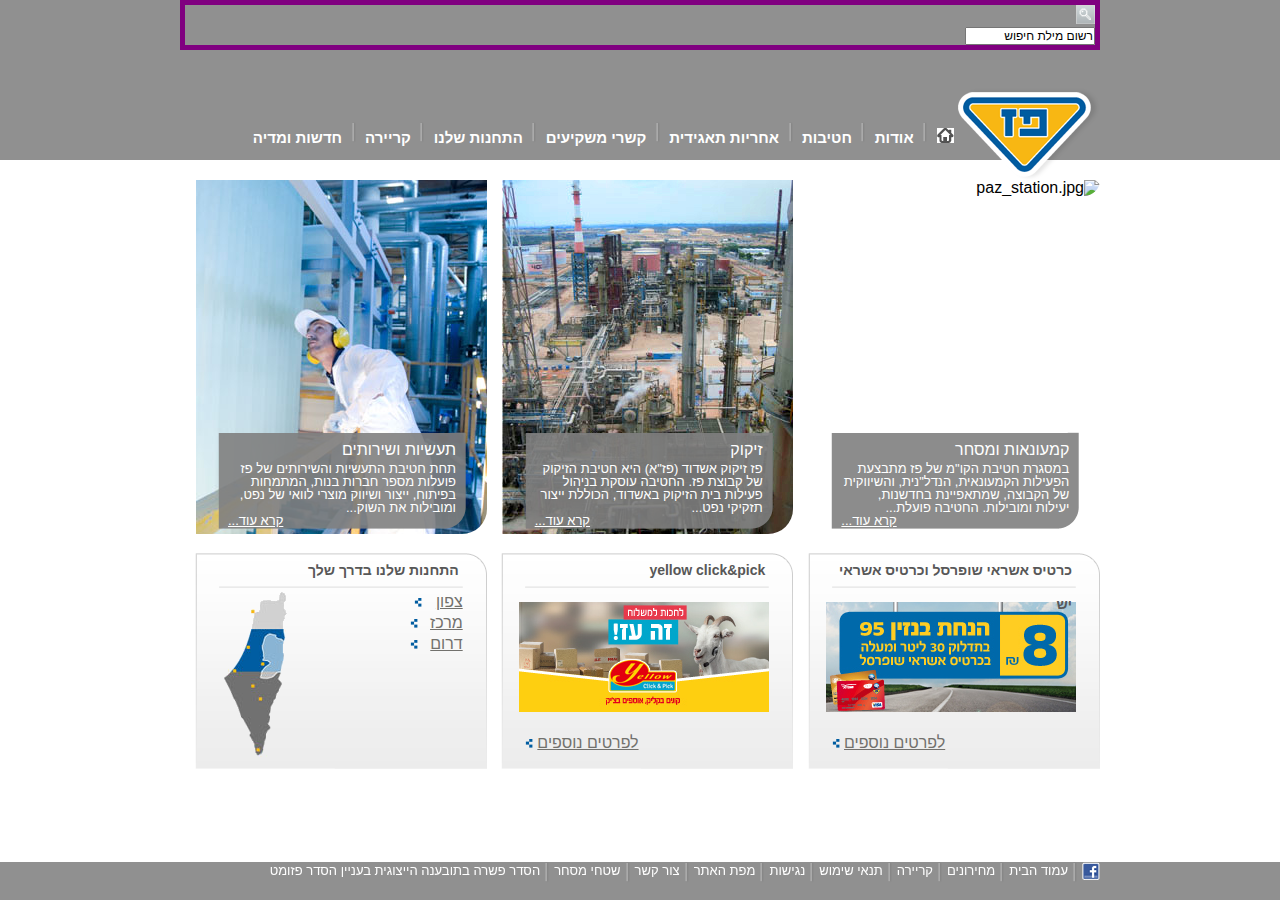
==== index.html @ d29012e9 "Adding images, positioning elements in contact-us" ====
<!DOCTYPE html>
<html lang="en">

<head>
    <meta charset="UTF-8">
    <meta name="viewport" content="width=device-width, initial-scale=1.0">
    <meta http-equiv="X-UA-Compatible" content="ie=edge">
    <meta name="author" content="Biyamin (Benny) Regev">
    <meta name="course" content="Web App Dev - July 2019">
    <title>פרוייקט אמצע - עמוד הבית</title>
    <!-- Web CSS/Fonts Links -->
    <!-- local CSS files -->
    <link rel="stylesheet" href="css/style.css">
    <script src="js/script.js"></script>
</head>

<body>
    <header>
        <div class="container header-container">
            <div id="div-header-search">
                <a class="search-button" href="javascript:void(0)"><img src="images/search_button.png"></a>
                <div class="div-search-input">
                    <input type="text" id="header_search_inputText" name="header.search.searchInput"
                        value="רשום מילת חיפוש" onFocus="this.value=''" onBlur="this.value='רשום מילת חיפוש'">
                </div>
            </div>
            <!-- <a class="company-logo" href="images/paz_logo.png"><img src="images/paz_logo.png" alt="Company Logo"></a> -->
            <nav class="nav-menu">
                <ul class="dropdown">
                    <li><a class="company-logo" href="javascript:void(0)"><img src="images/paz_logo.png"
                                alt="Company Logo"></a></li>
                    <li><a class="home-page memu_item" href="javascript:void(0)"><img src="images/menu_home1.png"
                                alt="&#8962;"></a></li>
                    <li class="horizontal-menu-seperator"><img src="images/menu_sep.png" alt=" | "></li>
                    <li><a href="javascript:void(0)">אודות</a>
                        <ul class="dropdown-content">
                            <li>
                                <a class="memu_item" href="javascript:void(0)">
                                    <span>אודות</span>
                                </a>
                            </li>
                            <li class="vertical-menu-seperator"><img src="images/menu_dropdown_sep.png" alt="-------">
                            </li>
                            <li>
                                <a class="memu_item" href="javascript:void(0)">
                                    <span>היסטוריה</span>
                                </a>
                            </li>
                            <li class="vertical-menu-seperator"><img src="images/menu_dropdown_sep.png" alt="-------">
                            </li>
                            <li>
                                <a class="memu_item" href="javascript:void(0)">
                                    <span>חזון וערכים</span>
                                </a>
                            </li>
                            <li class="vertical-menu-seperator"><img src="images/menu_dropdown_sep.png" alt="-------">
                            </li>
                            <li>
                                <a class="memu_item" href="javascript:void(0)">
                                    <span>מבנה הקבוצה</span>
                                </a>
                            </li>
                            <li class="vertical-menu-seperator"><img src="images/menu_dropdown_sep.png" alt="-------">
                            </li>
                            <li>
                                <a class="memu_item" href="javascript:void(0)">
                                    <span>חברי הדירקטוריון</span>
                                </a>
                            </li>
                            <li class="vertical-menu-seperator"><img src="images/menu_dropdown_sep.png" alt="-------">
                            </li>
                            <li>
                                <a class="memu_item" href="javascript:void(0)">
                                    <span>הנהלת הקבוצה</span>
                                </a>
                            </li>
                            <li class="vertical-menu-seperator"><img src="images/menu_dropdown_sep.png" alt="-------">
                            </li>
                            <li>
                                <a class="memu_item" href="javascript:void(0)">
                                    <span>פרטים והוקרה</span>
                                </a>
                            </li>
                        </ul>
                    </li>
                    <li class="horizontal-menu-seperator"><img src="images/menu_sep.png" alt=" | "></li>
                    <li><a class="memu_item" href="javascript:void(0)">חטיבות</a>
                        <ul class="dropdown-content">
                            <li><a class="memu_item" href="javascript:void(0)"><span>חטיבות</span></a></li>
                            <li class="vertical-menu-seperator"><img src="images/menu_dropdown_sep.png" alt="-------">
                            </li>
                            <li><a class="memu_item" href="javascript:void(0)"><span>קמעונאות ומסחר</span></a></li>
                            <li class="vertical-menu-seperator"><img src="images/menu_dropdown_sep.png" alt="-------">
                            </li>
                            <li><a class="memu_item" href="javascript:void(0)"><span>תעשיות ושירותים</span></a></li>
                            <li class="vertical-menu-seperator"><img src="images/menu_dropdown_sep.png" alt="-------">
                            </li>
                            <li><a class="memu_item" href="javascript:void(0)"><span>זיקוק</span></a></li>
                        </ul>
                    </li>
                    <li class="horizontal-menu-seperator"><img src="images/menu_sep.png" alt=" | "></li>
                    <li><a class="memu_item" href="javascript:void(0)">אחריות תאגידית</a>
                        <ul class="dropdown-content">
                            <li><a class="memu_item" href="javascript:void(0)">אחריות תאגידית</a></li>
                            <li class="vertical-menu-seperator"><img src="images/menu_dropdown_sep.png" alt="-------">
                            </li>
                            <li><a class="memu_item" href="javascript:void(0)">הקוד האתי</a></li>
                            <li class="vertical-menu-seperator"><img src="images/menu_dropdown_sep.png" alt="-------">
                            </li>
                            <li><a class="memu_item" href="javascript:void(0)">מעורבות חברתית</a></li>
                            <li class="vertical-menu-seperator"><img src="images/menu_dropdown_sep.png" alt="-------">
                            </li>
                            <li><a class="memu_item" href="javascript:void(0)">נגישות</a></li>
                            <li class="vertical-menu-seperator"><img src="images/menu_dropdown_sep.png" alt="-------">
                            </li>
                            <li><a class="memu_item" href="javascript:void(0)">איכות הסביבה ובטיחות</a></li>
                            <li class="vertical-menu-seperator"><img src="images/menu_dropdown_sep.png" alt="-------">
                            </li>
                            <li><a class="memu_item" href="javascript:void(0)">דירוג מעלה</a></li>
                        </ul>
                    </li>
                    <li class="horizontal-menu-seperator"><img src="images/menu_sep.png" alt=" | "></li>
                    <li><a class="memu_item" href="javascript:void(0)">קשרי משקיעים</a>
                        <ul class="dropdown-content">
                            <li><a class="memu_item" href="javascript:void(0)">פרופיל החברה</a></li>
                            <li class="vertical-menu-seperator"><img src="images/menu_dropdown_sep.png" alt="-------">
                            </li>
                            <li><a class="memu_item" href="javascript:void(0)">דו"חות כספיים</a></li>
                            <li class="vertical-menu-seperator"><img src="images/menu_dropdown_sep.png" alt="-------">
                            </li>
                            <li><a class="memu_item" href="javascript:void(0)">כלים למשקיע</a></li>
                            <li class="vertical-menu-seperator"><img src="images/menu_dropdown_sep.png" alt="-------">
                            </li>
                            <li><a class="memu_item" href="javascript:void(0)">נתוני מניה</a></li>
                            <li class="vertical-menu-seperator"><img src="images/menu_dropdown_sep.png" alt="-------">
                            </li>
                            <li><a class="memu_item" ref="javascript:void(0)">אסיפות כלליות</a></li>
                        </ul>
                    </li>
                    <li class="horizontal-menu-seperator"><img src="images/menu_sep.png" alt=" | "></li>
                    <li><a class="memu_item" href="javascript:void(0)">התחנות שלנו</a>
                        <ul class="dropdown-content">
                            <li><a class="memu_item" href="javascript:void(0)">התחנות שלנו</a></li>
                            <li class="vertical-menu-seperator"><img src="images/menu_dropdown_sep.png" alt="-------">
                            </li>
                            <li><a class="memu_item" href="javascript:void(0)">נגישות מתחומי פז</a></li>
                            <li class="vertical-menu-seperator"><img src="images/menu_dropdown_sep.png" alt="-------">
                            </li>
                            <li><a class="memu_item" href="javascript:void(0)">רשימת תחנות</a></li>
                            <li class="vertical-menu-seperator"><img src="images/menu_dropdown_sep.png" alt="-------">
                            </li>
                            <li><a class="memu_item" href="javascript:void(0)">מועדונים</a></li>
                        </ul>
                    </li>
                    <li class="horizontal-menu-seperator"><img src="images/menu_sep.png" alt=" | "></li>
                    <li><a class="memu_item" href="javascript:void(0)">קריירה</a>
                        <ul class="dropdown-content">
                            <li><a class="memu_item" href="javascript:void(0)">לעבוד בפז</a></li>
                            <li class="vertical-menu-seperator"><img src="images/menu_dropdown_sep.png" alt="-------">
                            </li>
                            <li><a class="memu_item" href="javascript:void(0)">ניהול תחנת פז</a></li>
                            <li class="vertical-menu-seperator"><img src="images/menu_dropdown_sep.png" alt="-------">
                            </li>
                            <li><a class="memu_item" href="javascript:void(0)">קריירה</a></li>
                        </ul>
                    </li>
                    <li class="horizontal-menu-seperator"><img src="images/menu_sep.png" alt=" | "></li>
                    <li><a class="memu_item" href="javascript:void(0)">חדשות ומדיה</a>
                        <ul class="dropdown-content">
                            <li><a class="memu_item" href="javascript:void(0)">פרסומות</a></li>
                            <li class="vertical-menu-seperator"><img src="images/menu_dropdown_sep.png" alt="-------">
                            </li>
                            <li><a class="memu_item" href="javascript:void(0)">הודעות לעיתונות</a></li>
                        </ul>
                    </li>
                </ul>
            </nav>
        </div>
    </header>
    <main>
        <div class="container main-container">
            <!-- hp -->
            <div class="flex-row-tabs flex-container">
                <!-- tabs fc -->
                <div class="flex-column-tab">
                    <!-- tab -->
                    <img class="bg rounded-bottom-right-corner" src="images/paz_station.jpg" alt="paz_station.jpg">
                    <div class="tab-text">
                        <h3>קמעונאות ומסחר</h3>
                        <p class="tab-text-p">
                            במסגרת חטיבת הקו"מ של פז מתבצעת הפעילות הקמעונאית,
                            הנדל"נית, והשיווקית של הקבוצה, שמתאפיינת בחדשנות,
                            יעילות ומובילות. החטיבה פועלת...
                        </p>
                        <a class="read-more white-text-color" href="" target="_blank"><span>קרא עוד...</span></a>
                    </div>
                </div>
                <div class="flex-column-tab">
                    <img class="bg rounded-bottom-right-corner" src="images/paz_refinary.jpg" alt="paz_refinary.jpg">
                    <div class="tab-text">
                        <h3>זיקוק</h3>
                        <p class="tab-text-p">
                            פז זיקוק אשדוד (פז"א) היא חטיבת הזיקוק
                            של קבוצת פז. החטיבה עוסקת בניהול פעילות
                            בית הזיקוק באשדוד, הכוללת ייצור תזקיקי
                            נפט...
                        </p>
                        <a class="read-more white-text-color" href="" target="_blank"><span>קרא עוד...</span></a>
                    </div>
                </div>
                <div class="flex-column-tab">
                    <img class="bg rounded-bottom-right-corner" src="images/paz_industry.jpg" alt="paz_industry.jpg">
                    <div class="tab-text">
                        <h3>תעשיות ושירותים</h3>
                        <p class="tab-text-p">
                            תחת חטיבת התעשיות והשירותים של פז
                            פועלות מספר חברות בנות, המתמחות
                            בפיתוח, ייצור ושיווק מוצרי לוואי של נפט,
                            ומובילות את השוק...
                        </p>
                        <a class="read-more white-text-color" href="" target="_blank"><span>קרא עוד...</span></a>
                    </div>
                </div>
            </div>
            <div class="flex-row-cubes flex-container">
                <!-- tabs fc -->
                <div class="cube cube1 flex-column">
                    <h3>כרטיס אשראי שופרסל וכרטיס אשראי יש</h3>
                    <img src="images/cube_credit_cards.jpg" alt="כרטיס אשראי שופרסל וכרטיס אשראי יש">
                    <div class="cube1-div">
                        <!-- <a href="javascript:void(0)" id="cube1-a" class="readMore yellow" target="_blank"> -->
                        <a href="javascript:void(0)" id="cube1-a" class="readMore blue" target="_blank">
                            <!-- <img class="cube1-read-more-img" src="images/read_more_blue.png" alt="read more"> -->
                            <span>לפרטים נוספים</span>
                        </a>
                    </div>
                </div>
                <div class="cube cube2 flex-column">
                    <div>
                        <span id="banner1" class="iBennerContent">
                            <h3>yellow click&amp;pick</h3>
                            <img id="change-pictures" src="images/cube_change_1_goat.jpg" alt="Yellow Click&Pick">
                            <input type="hidden" banner-link="https://clickandpick.yellow.co.il/" class="hdnBannerLink">
                        </span>
                        <div class="cube2-div">
                            <a href="javascript:void(0)" id="cube2-a" class="readMore blue" target="_blank">
                                <span>לפרטים נוספים</span>
                            </a>
                        </div>
                    </div>
                </div>
                <div class="cube cube3">
                    <h3>התחנות שלנו בדרך שלך</h3>
                    <div class="fc">
                        <!-- small Flex-Container -->
                        <div class='cube3-div-texts style="width:50%;"'>
                            <p class="geoArea">
                                <!-- <a class="readMore geo-area blue" href="javascript:void(0)" target="_self"> -->
                                <a class="readMore geo-area" href="javascript:void(0)" target="_self">
                                    <span>צפון </span>
                                </a>
                                <img class="geoArea" src="images/read_more_blue.png" alt="blue">
                            </p>
                            <p class="geoArea">
                                <!-- <a class="readMore geo-area blue" href="javascript:void(0)" target="_self"> -->
                                <a class="readMore geo-area" href="javascript:void(0)" target="_self">
                                    <span>מרכז</span>
                                </a>
                                <img class="geoArea" src="images/read_more_blue.png" alt="blue">
                            </p>
                            <p class="geoArea">
                                <!-- <a class="readMore geo-area blue" href="javascript:void(0)" target="_self"> -->
                                <a class="readMore geo-area" href="javascript:void(0)" target="_self">
                                    <span>דרום </span>
                                </a>
                                <img class="geoArea" src="images/read_more_blue.png" alt="blue">
                            </p>
                        </div>
                        <img class="cube3-img" src="images/map-transparent.png" alt="התחנות שלנו בדרך שלך">
                    </div>

                </div>
            </div>
        </div>
    </main>

    <footer>
        <div class="container">
            <nav class="nav-menu">
                <ul>
                    <li><a class="facebook" href="javascript:void(0)"><img src="images/fb_icon.png" alt="F"></a></li>
                    <li class="horizontal-menu-seperator"><img src="images/menu_sep.png" alt=" | "></li>
                    <li><a href="javascript:void(0)">עמוד הבית</a></li>
                    <li class="horizontal-menu-seperator"><img src="images/menu_sep.png" alt=" | "></li>
                    <li><a href="javascript:void(0)">מחירונים</a></li>
                    <li class="horizontal-menu-seperator"><img src="images/menu_sep.png" alt=" | "></li>
                    <li><a href="javascript:void(0)">קריירה</a></li>
                    <li class="horizontal-menu-seperator"><img src="images/menu_sep.png" alt=" | "></li>
                    <li><a href="javascript:void(0)">תנאי שימוש</a></li>
                    <li class="horizontal-menu-seperator"><img src="images/menu_sep.png" alt=" | "></li>
                    <li><a href="javascript:void(0)">נגישות</a></li>
                    <li class="horizontal-menu-seperator"><img src="images/menu_sep.png" alt=" | "></li>
                    <li><a href="javascript:void(0)">מפת האתר</a></li>
                    <li class="horizontal-menu-seperator"><img src="images/menu_sep.png" alt=" | "></li>
                    <li><a href="contact_us.html">צור קשר</a></li>
                    <li class="horizontal-menu-seperator"><img src="images/menu_sep.png" alt=" | "></li>
                    <li><a href="javascript:void(0)">שטחי מסחר</a></li>
                    <li class="horizontal-menu-seperator"><img src="images/menu_sep.png" alt=" | "></li>
                    <li><a href="javascript:void(0)">הסדר פשרה בתובענה הייצוגית בעניין הסדר פזומט</a></li>
                </ul>
            </nav>
        </div>
    </footer>
</body>

</html>
---- css/style.css ----
/**************/
/*** Global ***/
/**************/

* {
    padding: 0;
    margin: 0;
}

a {
    text-decoration: none;
    color: #fff;
}

a.c-black {
    text-decoration: none;
    color: #0000ee;     /* rgb (0,0,238) */
}

a:hover {
    text-decoration: underline;
    color: #005CA0 !important;
}

a:focus {
    outline: thin dotted silver;
}

a:active {
    border-width: 1px;
    border-style: dotted;
}

a span {
    cursor: pointer;
}

a.read-more {
    font-size: 13px;
    text-decoration: underline;
    float: left;
}

a.readMore span {
    padding-left: 12px;
}

body {
    direction: rtl;
    text-align: right;
    font-family: "Arial (Hebrew)", Arial, sans-serif;
    line-height: 1;
}

h1 {
    font-size: 15px;
    font-weight: bold;
    border-bottom: 1px solid #cbcbcb;
    margin-bottom: 12px;
    padding-bottom: 4px;
}

h1, h2, h3, h4, h5, h6 {
    font-weight: normal;
    font-size: 100%;
}

img { 
    border: 0; 
}

input, textarea, select {
    font-family: Arial, Arial, Helvetica, sans-serif;
    font-size: 12px;
}

ol, ul, li { 
    list-style: none; 
}

.fLeft {
    float: left;
}

/*** End Global ***/

.white-text-color {
    color: white;
}

.yellow {
    background: url("../images/read_more_yellow.png") no-repeat left center;
}

.blue {
    /* background: bg-color bg-image position/bg-size bg-repeat bg-origin bg-clip bg-attachment initial|inherit */
    background: url("../images/read_more_blue.png") no-repeat left center;
}

.tab-text {
    width: 228px;
    height: 77px;
    overflow: hidden;
    padding: 10px;
    position: absolute;
    left: 38px;
    bottom: 6px;
    color: white; /* .white-text-color */
    background: url("../images/paz_tab_text_bg.png") no-repeat 0 0;
}

.tab-margins {
    margin: 0 10px;
}

.flex-container {
    display: flex;
    position: relative;
    top: 20px;
    right: 0;
    /* border: 1px solid blue; */
}

.fc {
    display: flex;
    position: relative;
    right: 0;
    top: -13px;
    /* border: 1px solid blue; */
}

/* html .flex-container, html .float-container {
    height: 1%;
} */

.flex-container, .float-container  {
    display: block;
}

/* clearfix */
.flex-container:after, .float-container:after {
    content: "";
    display: block;
    height: 0;
    clear: both;
    visibility: hidden;
}

.flex-row-tabs, .flex-row-cubes {
    display: flex;
    flex-direction: row;
    justify-content: space-between;
    width: 100%;
}

.flex-row-cubes {
    height: 200px;
}

.flex-column-tab {
    position: relative;
    z-index: 10;
    width: 293px;
    height: 355px;
    float: right;
    flex-grow: 1;
    /* display: flex; */
    /* flex: 1; */
    /* margin: 0px 1px; */
    /* border: 1px solid blue; */
}

.rounded-bottom-right-corner {
    /* border-radius: top-left top-right bottom-right bottom-left; */
    border-radius: 0px 0px 25px 0px;
}

.tab-text-p {
    font-size: 13px;
    margin-top: 4px;
}

.main-container .flex-row-cubes {
    margin-top: 18px;
    color: #575757;
}

/* #hp .cube ==> mine: column-cube*/
.column-cube {
    position: relative;
    float: right;
    width: 244px;
    height: 216px;
    padding: 0 24px;
    color: #575757;
    background: url("../images/small_cube_bg.png") no-repeat 0 0;
}

.main-container .cube2 img {
    width: 250px;
    height: 110px;
}

.cube3 {
    position: relative;
}

.cube3-img {
    position: absolute;
    left: 0;
    display: block;
}

.cube3-div-texts {
    display: block;
    position: absolute;
    width: 20%;
    right: 0;
}

p.geoArea {
    display: flex;
    justify-content: space-between;
    align-items: center;
    margin: 5px 0;
}

a.geo-area {
    display: block;
    text-align: right;
}

img.geoArea {
    height: 100%;
}

.cube {
    position: relative;
    width: 244px;
    height: 250px;
    float: right;
    padding: 0 24px;
    background: url("../images/small_cube_bg.png") no-repeat 0 0;
    /* background: url("../images/cube_bg.png") no-repeat 0 0; */
}

.cube h3 {
    position: relative;
    height: 34px;
    right: 4px;
    line-height: 34px;
    font-size: 14px;
    font-weight: bold;
    margin-bottom: 15px;
}

.cube1-div, .cube2-div {
    margin-top: 20px;
}

/* .cube a.readMore {
    float: left;
    color: #72716d;
} */

.cube a.readMore {
    float: left;
    text-decoration: underline;
    color: #72716d;
}

header {
    color: #fff;
    background-color: #909090;
    width: 100%;
    height: 160px;
}

.container {
    position: relative;
    width: 920px;
    margin: 0 auto;
}

.header-container {
    height: 160px;
}

.main-container {
    width: 920px;
    margin: 0px auto;
}

#div-header-search {
    /* position: absolute; */
    position: relative;
    /* top: 20px; */
    /* left: 160px; */
    border: 5px solid purple;
}

#div-header-search > .div-search-input > input[type="text"] {
    /* position: absolute; */
    position: relative;
    display: inline-block;
    /* right: 4px; */
    width: 126px;
}

/* #div-header-search > a.search-button */
.search-button {
    /* position: absolute; */
    position: relative;
    display: inline-block;
    /* right: 132px; */
    width: 19px;
    height: 19px;
}

.company-logo {
    position: relative;
    top: 38px;
    right: 0px;
    width: 142px;
    height: 93px;
}

.nav-menu {
    position: relative;
    width: 100%;
    height: 105px;
}

.nav-menu > .dropdown {
    list-style: none;
    position: relative;
    height: 100px;
    /* margin: 0 143px 0 0; */
}

.nav-menu .dropdown li {
    display: inline-block;
    color: #fff;
}

.nav-menu ul .memu_item:hover {
    background-color: #bcbcbc;
}

.nav-menu ul li:hover ul {
    display: block;
    background-color: #909090;
    margin: 0;
}

.nav-menu > ul > li > a {
    font-size: 15px;
    color: #fff;
    font-weight: bold;
}

.nav-menu > ul > li > ul {
    list-style: none;
    position: absolute;
}

.nav-menu ul li ul li a span {
    display: block;
    width: 100%;
}

.nav-menu ul li ul li:hover a {
    white-space: nowrap;
}

/* .nav-menu ul li ul li:hover { */
.nav-menu ul li ul li:hover a span {
    background-color: #bcbcbc;
}

.horizontal-menu-seperator {
    width: 4px;
    height: 21px;
    text-align: center;
    display: inline-block;
    /* margin: 0 16px; */
    margin: 0 5px;
}

.vertical-menu-seperator {
    width: 100%;
    *display: inline;
    zoom: 1;
    padding: 0;
    margin: 0;
    height: 1px;
    background: url("../images/menu_dropdown_sep.png");
    background-repeat: 0 0;
}

.dropdown-content {
    display: none;
    position: absolute;
    width: 110px;
    padding: 0;
    box-shadow: -4px 4px 0px 4px rgba(0, 0, 0, 0.2);
}

main {
    background-color: white;
}

footer {
    background-color: #909090;
    width: 100%;
    height: 38px;
    position: fixed;
    z-index: 999999;
    bottom: 0;
    right: 0;
}

footer>.container>.nav-menu>ul {
    right: 0px;
    top: 10px;
}

footer>.container>.nav-menu>ul>li {
    /* display: inline-block; */
    float: right;
}

footer > .container > .nav-menu > ul > li > a {
    font-size: 13px;
    font-weight: 400;
    color: #fff;
}

footer > .container > .nav-menu > ul > li > a.facebook {
    display: block;
    position: relative;
    width: 18px;
    height: 18px;
}

/*** contact_us.html specific ***/
.contactus-fc {
    display: block;
}

.layout1 {
    padding-top: 32px;
}

.layout1 .content {
    float: right;
    margin-left: 24px;
    color: #72716d;
    font-size: 12px;
    width: 440px;
}

.layout1 .sideCubes { 
    float: right; 
    width: 292px; 
    margin-top: 10px; 
}

.layout1 .sideCubes .cubeseparator { 
    height: 10px;
}

#sideMenu {
    float: right;
    width: 122px;
    margin-left: 22px;
}

#sideMenu ul {
    border-top: 1px solid #dedede;
}

#sideMenu ul li {
    display: block;
    width: 122px;
    min-height: 36px;
}

#sideMenu ul li a {
    display: block;
    width: 110px;
    height: 36px;
    overflow: hidden;
    padding-right: 12px;
    font-size: 13px;
    margin-bottom: 4px;
    color: #5c5c5c;
    line-height: 32px;
    /* background: url("../images/side_menu.png") no-repeat 0 0; */
    background-color: #d6d6d6;
}

#sideMenu ul li a:hover, #sideMenu ul li a:active, #sideMenu ul li a:focus { 
    color: #005CA0; 
}

#sideMenu ul li a:hover, #sideMenu ul li a.selected {
    background-position: -122px 0;
}

#breadcrumbs {
    font-size: 12px;
    color: #5c5c5c;
    margin-bottom: 25px;
}

#breadcrumbs a {
    color: #5c5c5c;
}

#contactFormWrapper {
    border-style: solid solid none solid;
    border-width: 1px;
    border-color: #CCCCCC;
    width: 347px;
    height: 360px;
    min-height: 332px;
    padding: 10px 18px;
    background-color: #ffffff;
    /* W:383px H:356px */
    background: url("../images/contact_form_bg.png") no-repeat 0 0;
    border-top-right-radius: 20px;
}

#contactFormWrapper > .form h2 { 
    color: #005ca0; 
    font-weight: bold; 
    font-size: 15px; 
}

/* #contactFormWrapper .caption, .instructions {  */
#contactFormWrapper .caption, #contactFormWrapper .instructions {
    display: block; 
    color: #6d6d6d; 
    font-size: 13px; 
    font-weight: bold; 
    line-height: 1.2; 
    margin: 5px 0; 
}


#contactFormWrapper .fields { 
    width: 247px; 
    margin: 10px auto 0; 
}

#contactFormWrapper .fields div.line { 
    margin-bottom: 5px; 
}

#contactFormWrapper .fields label { 
    color: #6d6d6d; 
    display: inline-block; 
    width: 75px; 
    text-align: right; 
}

#contactFormWrapper .fields input[type="text"], 
#contactFormWrapper .fields input[type="email"] { 
    width: 160px; 
    padding: 3px; 
    border: 1px solid #808992; /* rgb(128, 137, 146) */
}

#contactFormWrapper .fields textarea {
    width: 235px; 
    height: 100px;
    padding: 3px;
    color: #6d6d6d;
    border: 1px solid #808992;
}

#contactFormWrapper .fields textarea.required, 
#contactFormWrapper .fields input[type="text"].required, 
#contactFormWrapper .fields input[type="email"].required { 
    border: 2px solid #FF0000; 
}

#contactFormWrapper .fields textarea { 
    float: right; 
    color: #6d6d6d; 
    width: 235px; 
    height: 100px; 
    padding: 3px; 
    border: 1px solid #808992; 
}

#contactFormWrapper .fields textarea.required { 
    border: 2px solid #FF0000; 
}

#contactFormWrapper .fields .button {
    position: relative; 
    width: 20%;
    padding: 2px;
    margin: 4px 0; 
    color: #fff;
    background: url("../images/button_blue.png") repeat-x 0 0;
}

#contactFormWrapper .fields .button:hover {
    color: #3c3c3c;
    background-color: yellow;
    background: url("../images/button_yellow.png") repeat-x 0 0;
}

#contactFormWrapper .fields a.button.nomargins { 
    top: 0; 
}

.sideCubes .cube { 
    width: 248px; 
    height: 142px;
    padding: 0px 22px 15px; 
    margin: 30px 0;
    background: url("../images/small_cube_bg.png") no-repeat 0 0; 
}

.cube h3.header { 
    font-size: 15px; 
    font-weight: bold; 
    color: #005ca0; 
    margin-bottom: 10px; 
}

.cube .content { 
    font-size: 13px; 
    color: #6d6d6d; 
    width: 248px; 
}

.textCube a.readMore { 
    display: inline-block; 
    *display: inline; 
    zoom: 1; 
    margin-top: 5px; 
    color: #72716D; 
}

.textCube a.readMore:hover { 
    color: #005ca0; 
}

.a-paz-info {
    color: #6d6d6d;
}
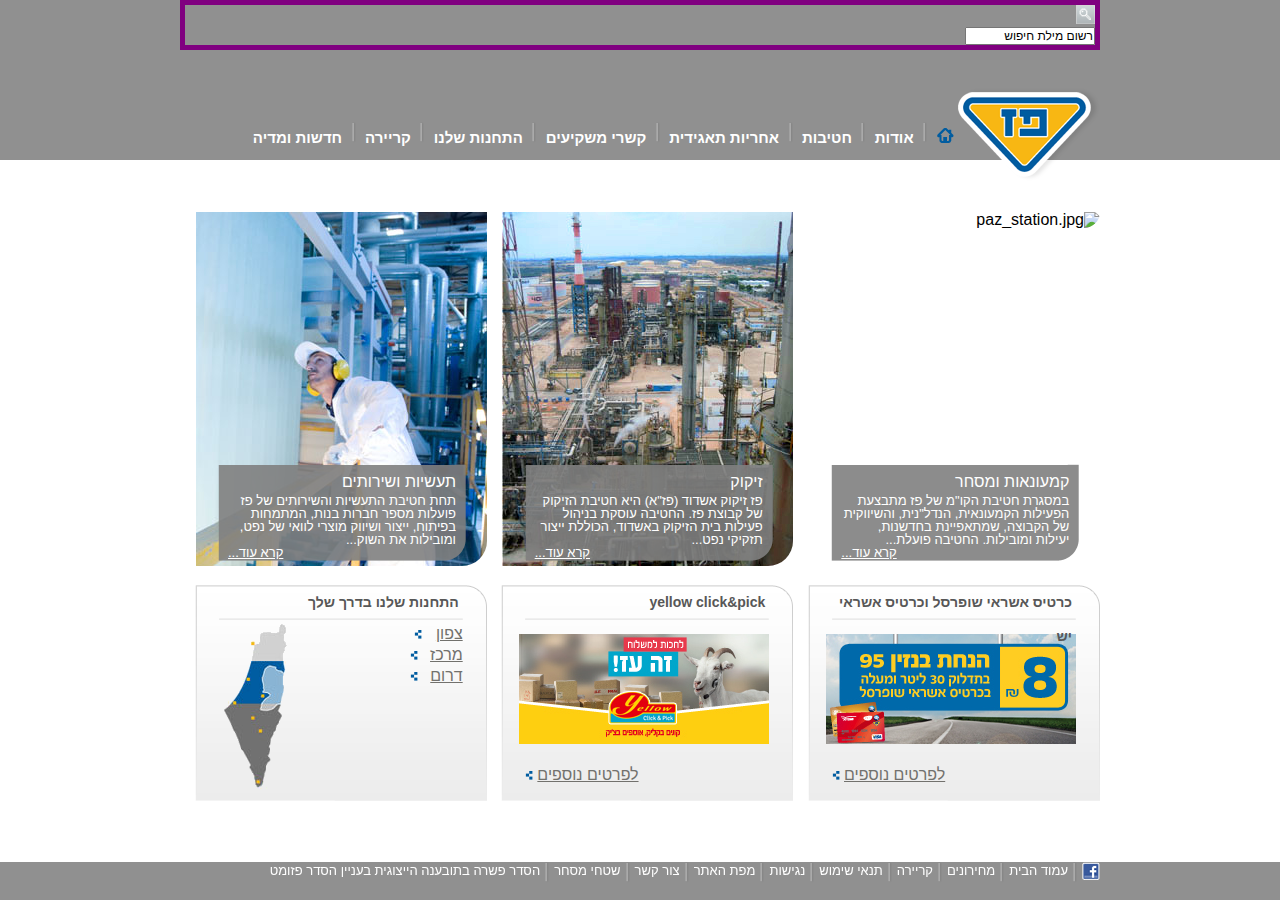
==== commit 7dc5c941: "Wrapping up contact_us.html" ====
--- a/index.html
+++ b/index.html
@@ -29,7 +29,7 @@
                 <ul class="dropdown">
                     <li><a class="company-logo" href="javascript:void(0)"><img src="images/paz_logo.png"
                                 alt="Company Logo"></a></li>
-                    <li><a class="home-page memu_item" href="javascript:void(0)"><img src="images/menu_home1.png"
+                    <li><a class="home-page memu_item" href="javascript:void(0)"><img src="images/menu_home_blue.png"
                                 alt="&#8962;"></a></li>
                     <li class="horizontal-menu-seperator"><img src="images/menu_sep.png" alt=" | "></li>
                     <li><a href="javascript:void(0)">אודות</a>
--- a/css/style.css
+++ b/css/style.css
@@ -129,10 +129,6 @@
     /* border: 1px solid blue; */
 }
 
-/* html .flex-container, html .float-container {
-    height: 1%;
-} */
-
 .flex-container, .float-container  {
     display: block;
 }
@@ -444,15 +440,76 @@
 }
 
 /*** contact_us.html specific ***/
+.cu-container {
+    display: block;
+
+}
+
+/* cu = Contact Us HTML file */
+.cu-flex-container {
+    display: flex;
+    flex-direction: row;
+    position: relative;
+    top: 20px;
+    right: 0;
+    /* border: 1px solid blue; */
+}
+
+.display-block {
+    display: block;
+}
+
+.position-relative {
+    position: relative;
+}
+
+#selected-menu-item {
+    background: url("../images/side_menu.png");
+}
+
+#div-breadcrumbs-form {
+    display: flex;
+    flex-direction: column;
+    justify-content: space-between;
+    position: relative;
+    top: 0px;
+    margin-bottom: 30px;
+}
+
+#breadcrumbs {
+    display: block;
+}
+
+.contactUs-title {
+    margin-top: 15px;
+    margin-bottom: 0px;
+    padding-bottom: 2px;
+}
+
+.h1-title {
+    font-size: 15px;
+}
+
+.div-form {
+    display: flex;
+    position: relative;
+    top: 10px;
+    right: 0;
+}
+
 .contactus-fc {
     display: block;
 }
 
-.layout1 {
+/* <main> <div class="main-container"> */
+.main-container {
+    width: 920px;
+    margin: 0 auto;
     padding-top: 32px;
 }
 
-.layout1 .content {
+/* <main> .content */
+.main-container .content {
     float: right;
     margin-left: 24px;
     color: #72716d;
@@ -460,33 +517,34 @@
     width: 440px;
 }
 
-.layout1 .sideCubes { 
+/* <main> .sideCubes */
+.main-container .sideCubes { 
     float: right; 
     width: 292px; 
-    margin-top: 10px; 
-}
-
-.layout1 .sideCubes .cubeseparator { 
+    margin-top: 0px;
+}
+
+.main-container .sideCubes .cubeseparator { 
     height: 10px;
 }
 
-#sideMenu {
+#div-sideMenu {
     float: right;
     width: 122px;
     margin-left: 22px;
 }
 
-#sideMenu ul {
+#div-sideMenu ul {
     border-top: 1px solid #dedede;
 }
 
-#sideMenu ul li {
+#div-sideMenu ul li {
     display: block;
     width: 122px;
     min-height: 36px;
 }
 
-#sideMenu ul li a {
+#div-sideMenu ul li a {
     display: block;
     width: 110px;
     height: 36px;
@@ -496,15 +554,14 @@
     margin-bottom: 4px;
     color: #5c5c5c;
     line-height: 32px;
-    /* background: url("../images/side_menu.png") no-repeat 0 0; */
     background-color: #d6d6d6;
 }
 
-#sideMenu ul li a:hover, #sideMenu ul li a:active, #sideMenu ul li a:focus { 
+#div-sideMenu ul li a:hover, #div-sideMenu ul li a:active, #div-sideMenu ul li a:focus { 
     color: #005CA0; 
 }
 
-#sideMenu ul li a:hover, #sideMenu ul li a.selected {
+#div-sideMenu ul li a:hover, #div-sideMenu ul li a.selected {
     background-position: -122px 0;
 }
 
@@ -523,11 +580,10 @@
     border-width: 1px;
     border-color: #CCCCCC;
     width: 347px;
-    height: 360px;
+    height: 335px;
     min-height: 332px;
     padding: 10px 18px;
     background-color: #ffffff;
-    /* W:383px H:356px */
     background: url("../images/contact_form_bg.png") no-repeat 0 0;
     border-top-right-radius: 20px;
 }
@@ -653,4 +709,4 @@
 
 .a-paz-info {
     color: #6d6d6d;
-}+}
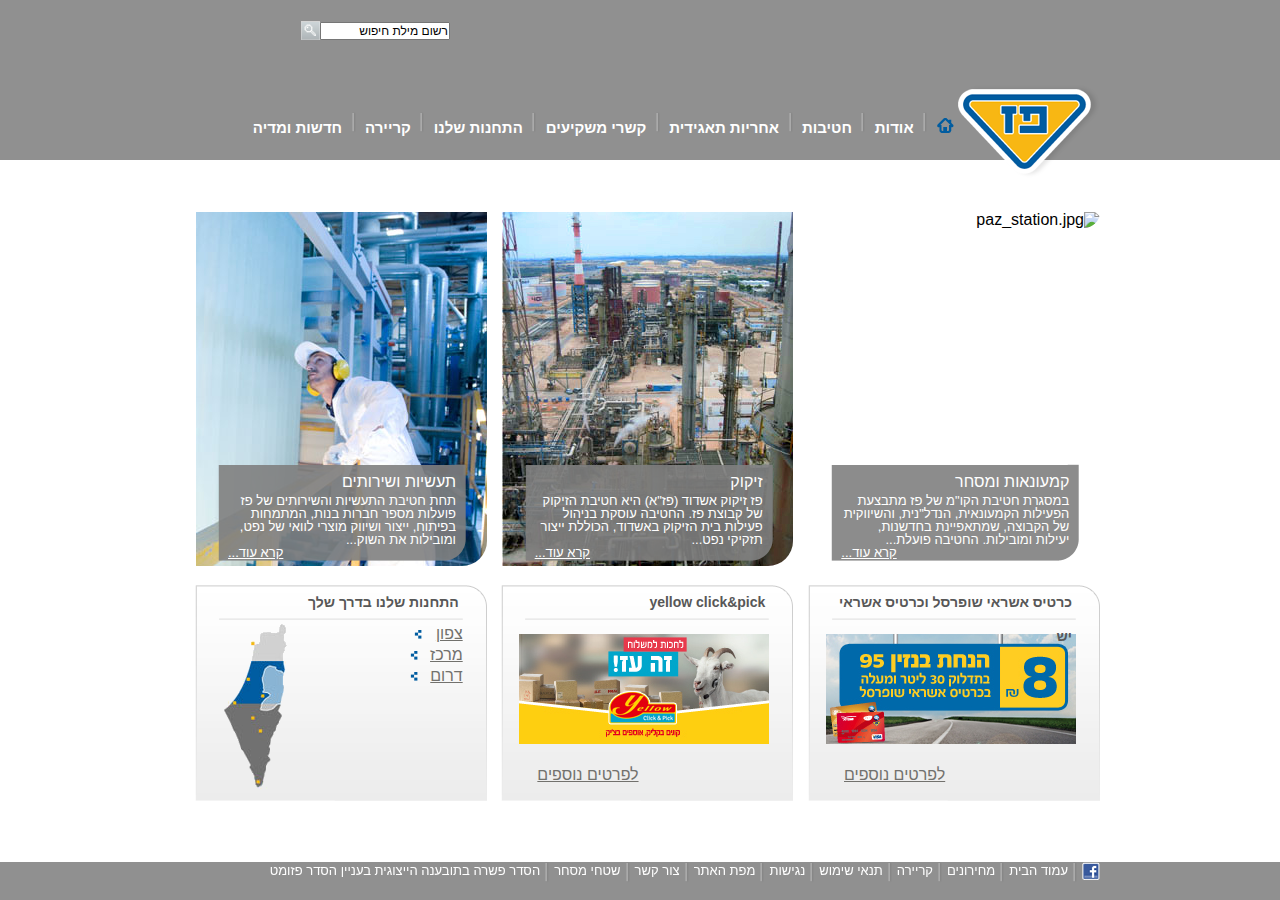
==== commit 128b4d6c: "Finishing touches on vertical menu seperator - go with border-bottom except on last-child" ====
--- a/index.html
+++ b/index.html
@@ -39,43 +39,31 @@
                                     <span>אודות</span>
                                 </a>
                             </li>
-                            <li class="vertical-menu-seperator"><img src="images/menu_dropdown_sep.png" alt="-------">
-                            </li>
                             <li>
                                 <a class="memu_item" href="javascript:void(0)">
                                     <span>היסטוריה</span>
                                 </a>
                             </li>
-                            <li class="vertical-menu-seperator"><img src="images/menu_dropdown_sep.png" alt="-------">
-                            </li>
                             <li>
                                 <a class="memu_item" href="javascript:void(0)">
                                     <span>חזון וערכים</span>
                                 </a>
                             </li>
-                            <li class="vertical-menu-seperator"><img src="images/menu_dropdown_sep.png" alt="-------">
-                            </li>
                             <li>
                                 <a class="memu_item" href="javascript:void(0)">
                                     <span>מבנה הקבוצה</span>
                                 </a>
                             </li>
-                            <li class="vertical-menu-seperator"><img src="images/menu_dropdown_sep.png" alt="-------">
-                            </li>
                             <li>
                                 <a class="memu_item" href="javascript:void(0)">
                                     <span>חברי הדירקטוריון</span>
                                 </a>
                             </li>
-                            <li class="vertical-menu-seperator"><img src="images/menu_dropdown_sep.png" alt="-------">
-                            </li>
                             <li>
                                 <a class="memu_item" href="javascript:void(0)">
                                     <span>הנהלת הקבוצה</span>
                                 </a>
                             </li>
-                            <li class="vertical-menu-seperator"><img src="images/menu_dropdown_sep.png" alt="-------">
-                            </li>
                             <li>
                                 <a class="memu_item" href="javascript:void(0)">
                                     <span>פרטים והוקרה</span>
@@ -87,14 +75,8 @@
                     <li><a class="memu_item" href="javascript:void(0)">חטיבות</a>
                         <ul class="dropdown-content">
                             <li><a class="memu_item" href="javascript:void(0)"><span>חטיבות</span></a></li>
-                            <li class="vertical-menu-seperator"><img src="images/menu_dropdown_sep.png" alt="-------">
-                            </li>
                             <li><a class="memu_item" href="javascript:void(0)"><span>קמעונאות ומסחר</span></a></li>
-                            <li class="vertical-menu-seperator"><img src="images/menu_dropdown_sep.png" alt="-------">
-                            </li>
                             <li><a class="memu_item" href="javascript:void(0)"><span>תעשיות ושירותים</span></a></li>
-                            <li class="vertical-menu-seperator"><img src="images/menu_dropdown_sep.png" alt="-------">
-                            </li>
                             <li><a class="memu_item" href="javascript:void(0)"><span>זיקוק</span></a></li>
                         </ul>
                     </li>
@@ -102,20 +84,10 @@
                     <li><a class="memu_item" href="javascript:void(0)">אחריות תאגידית</a>
                         <ul class="dropdown-content">
                             <li><a class="memu_item" href="javascript:void(0)">אחריות תאגידית</a></li>
-                            <li class="vertical-menu-seperator"><img src="images/menu_dropdown_sep.png" alt="-------">
-                            </li>
                             <li><a class="memu_item" href="javascript:void(0)">הקוד האתי</a></li>
-                            <li class="vertical-menu-seperator"><img src="images/menu_dropdown_sep.png" alt="-------">
-                            </li>
                             <li><a class="memu_item" href="javascript:void(0)">מעורבות חברתית</a></li>
-                            <li class="vertical-menu-seperator"><img src="images/menu_dropdown_sep.png" alt="-------">
-                            </li>
                             <li><a class="memu_item" href="javascript:void(0)">נגישות</a></li>
-                            <li class="vertical-menu-seperator"><img src="images/menu_dropdown_sep.png" alt="-------">
-                            </li>
                             <li><a class="memu_item" href="javascript:void(0)">איכות הסביבה ובטיחות</a></li>
-                            <li class="vertical-menu-seperator"><img src="images/menu_dropdown_sep.png" alt="-------">
-                            </li>
                             <li><a class="memu_item" href="javascript:void(0)">דירוג מעלה</a></li>
                         </ul>
                     </li>
@@ -123,17 +95,9 @@
                     <li><a class="memu_item" href="javascript:void(0)">קשרי משקיעים</a>
                         <ul class="dropdown-content">
                             <li><a class="memu_item" href="javascript:void(0)">פרופיל החברה</a></li>
-                            <li class="vertical-menu-seperator"><img src="images/menu_dropdown_sep.png" alt="-------">
-                            </li>
                             <li><a class="memu_item" href="javascript:void(0)">דו"חות כספיים</a></li>
-                            <li class="vertical-menu-seperator"><img src="images/menu_dropdown_sep.png" alt="-------">
-                            </li>
                             <li><a class="memu_item" href="javascript:void(0)">כלים למשקיע</a></li>
-                            <li class="vertical-menu-seperator"><img src="images/menu_dropdown_sep.png" alt="-------">
-                            </li>
                             <li><a class="memu_item" href="javascript:void(0)">נתוני מניה</a></li>
-                            <li class="vertical-menu-seperator"><img src="images/menu_dropdown_sep.png" alt="-------">
-                            </li>
                             <li><a class="memu_item" ref="javascript:void(0)">אסיפות כלליות</a></li>
                         </ul>
                     </li>
@@ -141,14 +105,8 @@
                     <li><a class="memu_item" href="javascript:void(0)">התחנות שלנו</a>
                         <ul class="dropdown-content">
                             <li><a class="memu_item" href="javascript:void(0)">התחנות שלנו</a></li>
-                            <li class="vertical-menu-seperator"><img src="images/menu_dropdown_sep.png" alt="-------">
-                            </li>
                             <li><a class="memu_item" href="javascript:void(0)">נגישות מתחומי פז</a></li>
-                            <li class="vertical-menu-seperator"><img src="images/menu_dropdown_sep.png" alt="-------">
-                            </li>
                             <li><a class="memu_item" href="javascript:void(0)">רשימת תחנות</a></li>
-                            <li class="vertical-menu-seperator"><img src="images/menu_dropdown_sep.png" alt="-------">
-                            </li>
                             <li><a class="memu_item" href="javascript:void(0)">מועדונים</a></li>
                         </ul>
                     </li>
@@ -156,11 +114,7 @@
                     <li><a class="memu_item" href="javascript:void(0)">קריירה</a>
                         <ul class="dropdown-content">
                             <li><a class="memu_item" href="javascript:void(0)">לעבוד בפז</a></li>
-                            <li class="vertical-menu-seperator"><img src="images/menu_dropdown_sep.png" alt="-------">
-                            </li>
                             <li><a class="memu_item" href="javascript:void(0)">ניהול תחנת פז</a></li>
-                            <li class="vertical-menu-seperator"><img src="images/menu_dropdown_sep.png" alt="-------">
-                            </li>
                             <li><a class="memu_item" href="javascript:void(0)">קריירה</a></li>
                         </ul>
                     </li>
@@ -168,8 +122,6 @@
                     <li><a class="memu_item" href="javascript:void(0)">חדשות ומדיה</a>
                         <ul class="dropdown-content">
                             <li><a class="memu_item" href="javascript:void(0)">פרסומות</a></li>
-                            <li class="vertical-menu-seperator"><img src="images/menu_dropdown_sep.png" alt="-------">
-                            </li>
                             <li><a class="memu_item" href="javascript:void(0)">הודעות לעיתונות</a></li>
                         </ul>
                     </li>
@@ -230,7 +182,7 @@
                     <div class="cube1-div">
                         <!-- <a href="javascript:void(0)" id="cube1-a" class="readMore yellow" target="_blank"> -->
                         <a href="javascript:void(0)" id="cube1-a" class="readMore blue" target="_blank">
-                            <!-- <img class="cube1-read-more-img" src="images/read_more_blue.png" alt="read more"> -->
+                                <!-- <img class="cube1-read-more-img" src="images/read_more_blue.png" alt="read more"> -->
                             <span>לפרטים נוספים</span>
                         </a>
                     </div>
--- a/css/style.css
+++ b/css/style.css
@@ -50,6 +50,7 @@
     text-align: right;
     font-family: "Arial (Hebrew)", Arial, sans-serif;
     line-height: 1;
+    padding-inline-start: 0;
 }
 
 h1 {
@@ -86,15 +87,6 @@
 
 .white-text-color {
     color: white;
-}
-
-.yellow {
-    background: url("../images/read_more_yellow.png") no-repeat left center;
-}
-
-.blue {
-    /* background: bg-color bg-image position/bg-size bg-repeat bg-origin bg-clip bg-attachment initial|inherit */
-    background: url("../images/read_more_blue.png") no-repeat left center;
 }
 
 .tab-text {
@@ -118,7 +110,6 @@
     position: relative;
     top: 20px;
     right: 0;
-    /* border: 1px solid blue; */
 }
 
 .fc {
@@ -126,7 +117,6 @@
     position: relative;
     right: 0;
     top: -13px;
-    /* border: 1px solid blue; */
 }
 
 .flex-container, .float-container  {
@@ -160,14 +150,9 @@
     height: 355px;
     float: right;
     flex-grow: 1;
-    /* display: flex; */
-    /* flex: 1; */
-    /* margin: 0px 1px; */
-    /* border: 1px solid blue; */
 }
 
 .rounded-bottom-right-corner {
-    /* border-radius: top-left top-right bottom-right bottom-left; */
     border-radius: 0px 0px 25px 0px;
 }
 
@@ -181,7 +166,6 @@
     color: #575757;
 }
 
-/* #hp .cube ==> mine: column-cube*/
 .column-cube {
     position: relative;
     float: right;
@@ -237,7 +221,6 @@
     float: right;
     padding: 0 24px;
     background: url("../images/small_cube_bg.png") no-repeat 0 0;
-    /* background: url("../images/cube_bg.png") no-repeat 0 0; */
 }
 
 .cube h3 {
@@ -254,11 +237,6 @@
     margin-top: 20px;
 }
 
-/* .cube a.readMore {
-    float: left;
-    color: #72716d;
-} */
-
 .cube a.readMore {
     float: left;
     text-decoration: underline;
@@ -284,38 +262,34 @@
 
 .main-container {
     width: 920px;
+    /* margin-bottom: 40px; */
     margin: 0px auto;
 }
 
 #div-header-search {
-    /* position: absolute; */
-    position: relative;
-    /* top: 20px; */
-    /* left: 160px; */
-    border: 5px solid purple;
+    position: relative;
 }
 
 #div-header-search > .div-search-input > input[type="text"] {
-    /* position: absolute; */
+    position: relative;
+    display: block;
+    top: 0px;
+    right: 650px;
+    width: 126px;
+}
+
+.search-button {
     position: relative;
     display: inline-block;
-    /* right: 4px; */
-    width: 126px;
-}
-
-/* #div-header-search > a.search-button */
-.search-button {
-    /* position: absolute; */
-    position: relative;
-    display: inline-block;
-    /* right: 132px; */
+    top: 21px;
+    right: 780px;
     width: 19px;
     height: 19px;
 }
 
 .company-logo {
     position: relative;
-    top: 38px;
+    top: 45px;
     right: 0px;
     width: 142px;
     height: 93px;
@@ -330,17 +304,11 @@
 .nav-menu > .dropdown {
     list-style: none;
     position: relative;
-    height: 100px;
-    /* margin: 0 143px 0 0; */
 }
 
 .nav-menu .dropdown li {
     display: inline-block;
     color: #fff;
-}
-
-.nav-menu ul .memu_item:hover {
-    background-color: #bcbcbc;
 }
 
 .nav-menu ul li:hover ul {
@@ -360,18 +328,31 @@
     position: absolute;
 }
 
-.nav-menu ul li ul li a span {
-    display: block;
+.nav-menu ul .memu_item:hover {
+    background-color: #bcbcbc;
+}
+
+
+.nav-menu ul li ul li:not(:last-child) {
+    border-bottom: 1px solid #777;
+}
+
+.nav-menu ul li ul li {
     width: 100%;
+    padding: 5px 0;
+}
+
+/* #header #mainMenu li ul li:hover */
+.nav-menu ul li ul li:hover,
+.nav-menu ul li ul li:hover a, 
+.nav-menu ul li ul li a:hover {
+    background-color: #bcbcbc; 
+    display: block; 
 }
 
 .nav-menu ul li ul li:hover a {
-    white-space: nowrap;
-}
-
-/* .nav-menu ul li ul li:hover { */
-.nav-menu ul li ul li:hover a span {
-    background-color: #bcbcbc;
+    background-color: #bcbcbc; 
+    display: block; 
 }
 
 .horizontal-menu-seperator {
@@ -379,19 +360,17 @@
     height: 21px;
     text-align: center;
     display: inline-block;
-    /* margin: 0 16px; */
     margin: 0 5px;
 }
 
 .vertical-menu-seperator {
     width: 100%;
-    *display: inline;
-    zoom: 1;
+    display: block;
     padding: 0;
     margin: 0;
     height: 1px;
-    background: url("../images/menu_dropdown_sep.png");
-    background-repeat: 0 0;
+    background: url("../images/menu_dropdown_sep.png") repeat-x 0 0;
+    /* background-position: right center;  */
 }
 
 .dropdown-content {
@@ -399,6 +378,7 @@
     position: absolute;
     width: 110px;
     padding: 0;
+    z-index: 999999;
     box-shadow: -4px 4px 0px 4px rgba(0, 0, 0, 0.2);
 }
 
@@ -422,7 +402,6 @@
 }
 
 footer>.container>.nav-menu>ul>li {
-    /* display: inline-block; */
     float: right;
 }
 
@@ -442,7 +421,6 @@
 /*** contact_us.html specific ***/
 .cu-container {
     display: block;
-
 }
 
 /* cu = Contact Us HTML file */
@@ -452,7 +430,6 @@
     position: relative;
     top: 20px;
     right: 0;
-    /* border: 1px solid blue; */
 }
 
 .display-block {
@@ -508,7 +485,6 @@
     padding-top: 32px;
 }
 
-/* <main> .content */
 .main-container .content {
     float: right;
     margin-left: 24px;
@@ -517,7 +493,6 @@
     width: 440px;
 }
 
-/* <main> .sideCubes */
 .main-container .sideCubes { 
     float: right; 
     width: 292px; 
@@ -557,11 +532,14 @@
     background-color: #d6d6d6;
 }
 
-#div-sideMenu ul li a:hover, #div-sideMenu ul li a:active, #div-sideMenu ul li a:focus { 
+#div-sideMenu ul li a:hover, 
+#div-sideMenu ul li a:active, 
+#div-sideMenu ul li a:focus { 
     color: #005CA0; 
 }
 
-#div-sideMenu ul li a:hover, #div-sideMenu ul li a.selected {
+#div-sideMenu ul li a:hover, 
+#div-sideMenu ul li a.selected {
     background-position: -122px 0;
 }
 
@@ -594,7 +572,6 @@
     font-size: 15px; 
 }
 
-/* #contactFormWrapper .caption, .instructions {  */
 #contactFormWrapper .caption, #contactFormWrapper .instructions {
     display: block; 
     color: #6d6d6d; 
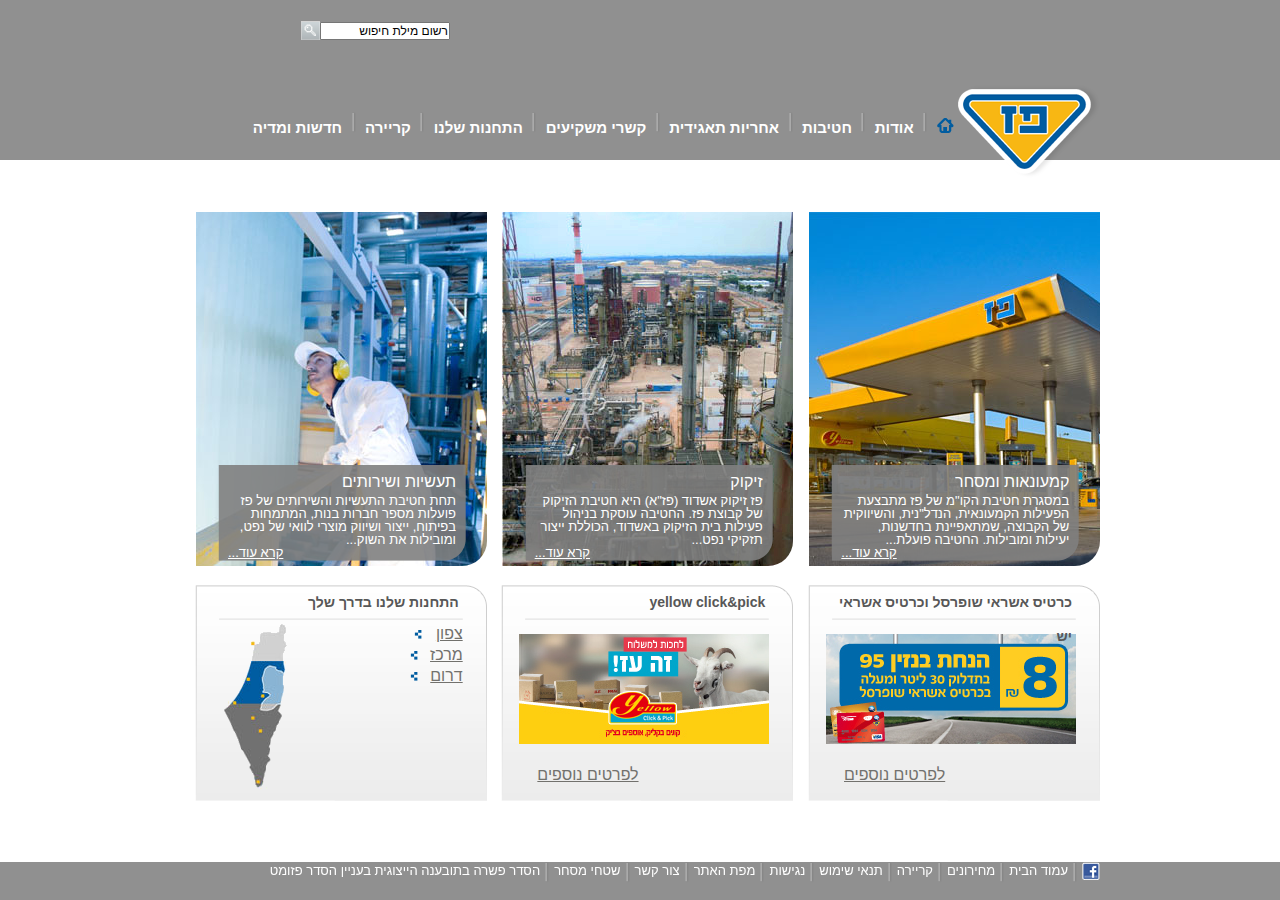
==== commit 2e2bc6d6: "Change image name uin index.html" ====
--- a/index.html
+++ b/index.html
@@ -136,7 +136,7 @@
                 <!-- tabs fc -->
                 <div class="flex-column-tab">
                     <!-- tab -->
-                    <img class="bg rounded-bottom-right-corner" src="images/paz_station.jpg" alt="paz_station.jpg">
+                    <img class="bg rounded-bottom-right-corner" src="images/paz_station.JPG" alt="paz_station.jpg">
                     <div class="tab-text">
                         <h3>קמעונאות ומסחר</h3>
                         <p class="tab-text-p">
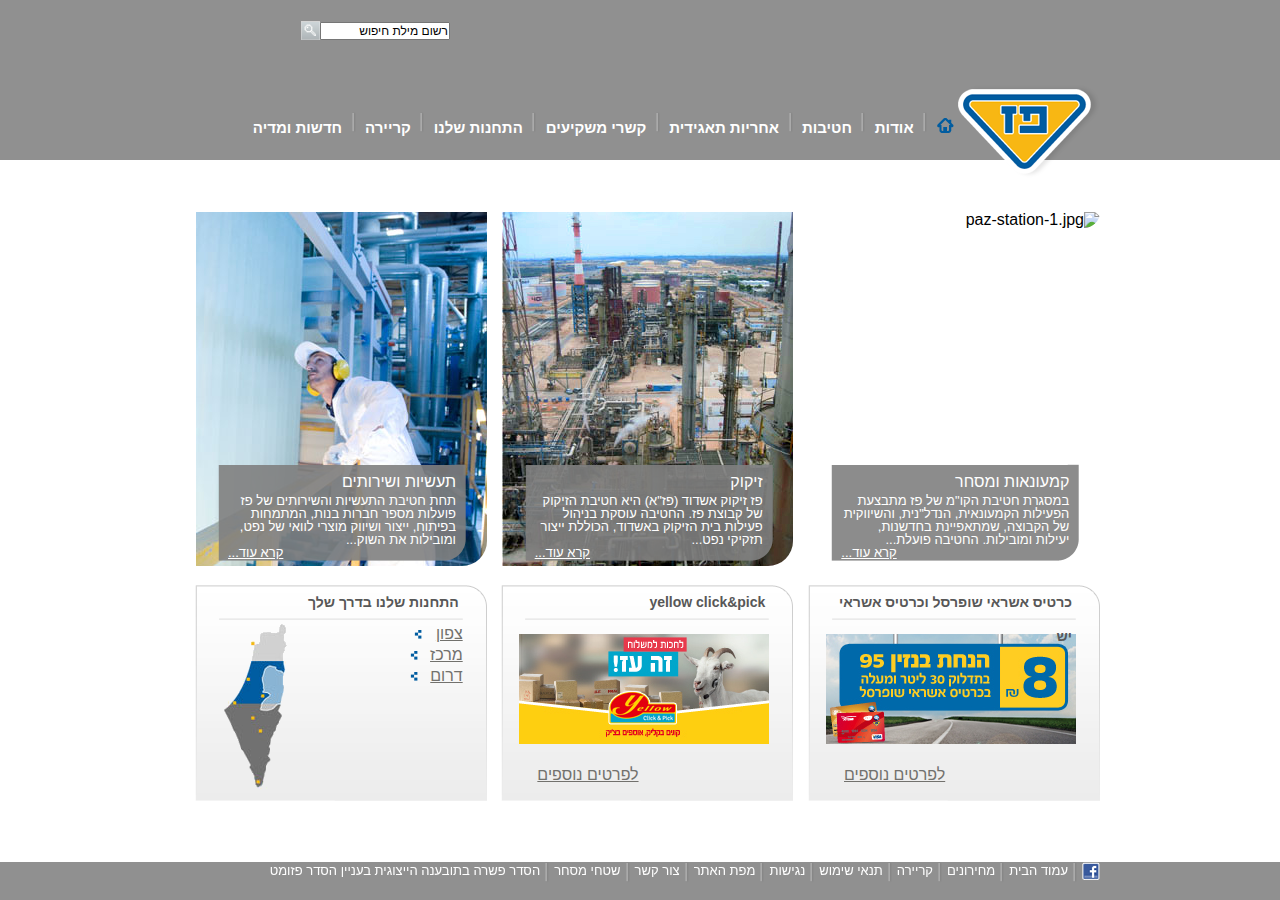
==== commit 436833e4: "Update paz-station-1.jpg for GitHub publishing" ====
--- a/index.html
+++ b/index.html
@@ -136,7 +136,8 @@
                 <!-- tabs fc -->
                 <div class="flex-column-tab">
                     <!-- tab -->
-                    <img class="bg rounded-bottom-right-corner" src="images/paz_station.JPG" alt="paz_station.jpg">
+                    <!-- <img class="bg rounded-bottom-right-corner" src="images/paz_station.JPG" alt="paz_station.jpg"> -->
+                    <img class="bg rounded-bottom-right-corner" src="‏‏paz-station-1.jpg" alt="paz-station-1.jpg">
                     <div class="tab-text">
                         <h3>קמעונאות ומסחר</h3>
                         <p class="tab-text-p">
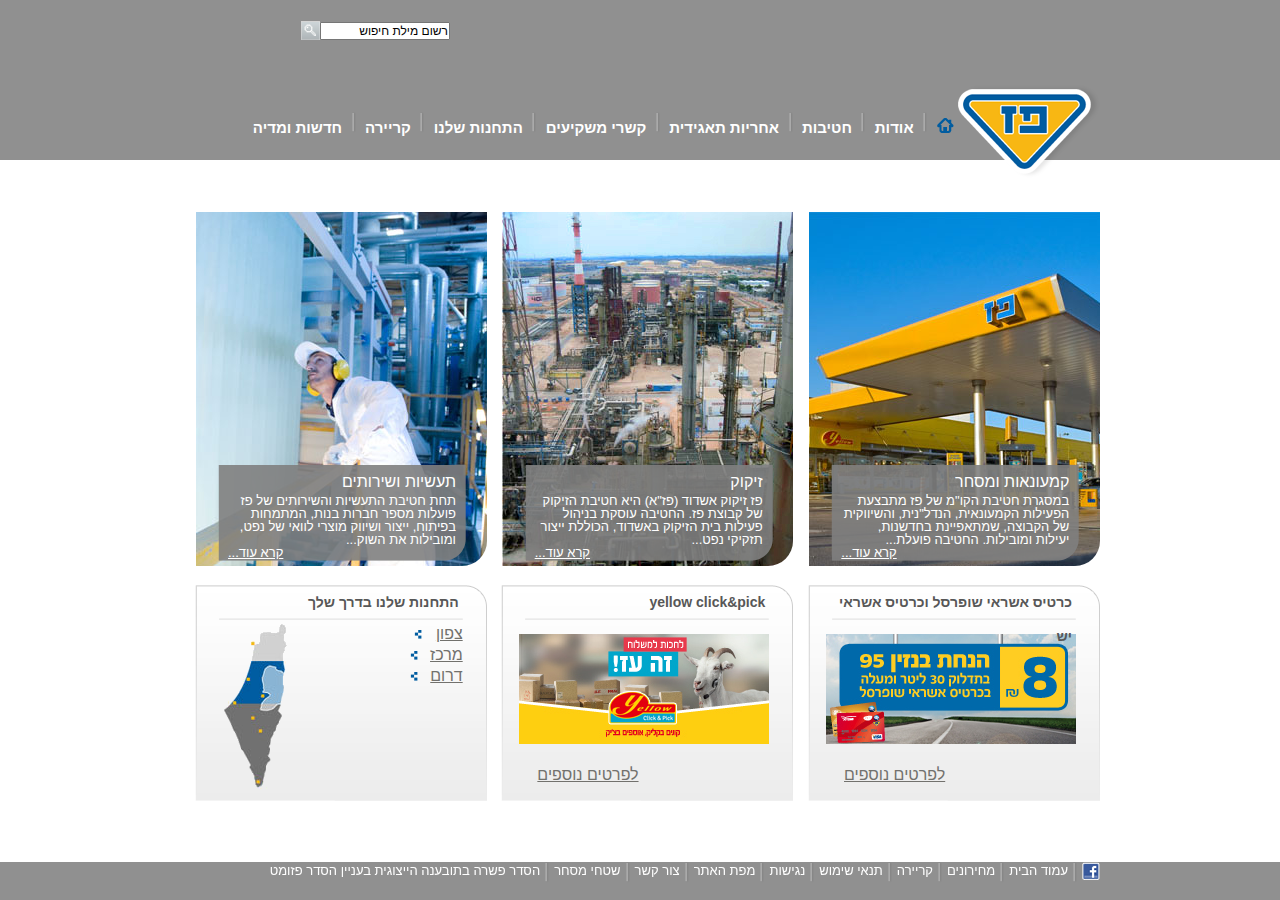
==== commit 070855f1: "checking on weird" ====
--- a/index.html
+++ b/index.html
@@ -136,8 +136,8 @@
                 <!-- tabs fc -->
                 <div class="flex-column-tab">
                     <!-- tab -->
-                    <!-- <img class="bg rounded-bottom-right-corner" src="images/paz_station.JPG" alt="paz_station.jpg"> -->
-                    <img class="bg rounded-bottom-right-corner" src="‏‏paz-station-1.jpg" alt="paz-station-1.jpg">
+                    <img class="bg rounded-bottom-right-corner" src="images/paz_station.JPG" alt="paz_station.jpg">
+                    <!-- <img class="bg rounded-bottom-right-corner" src="‏‏images/paz-station-1.jpg" alt="paz-station-1.jpg"> -->
                     <div class="tab-text">
                         <h3>קמעונאות ומסחר</h3>
                         <p class="tab-text-p">
